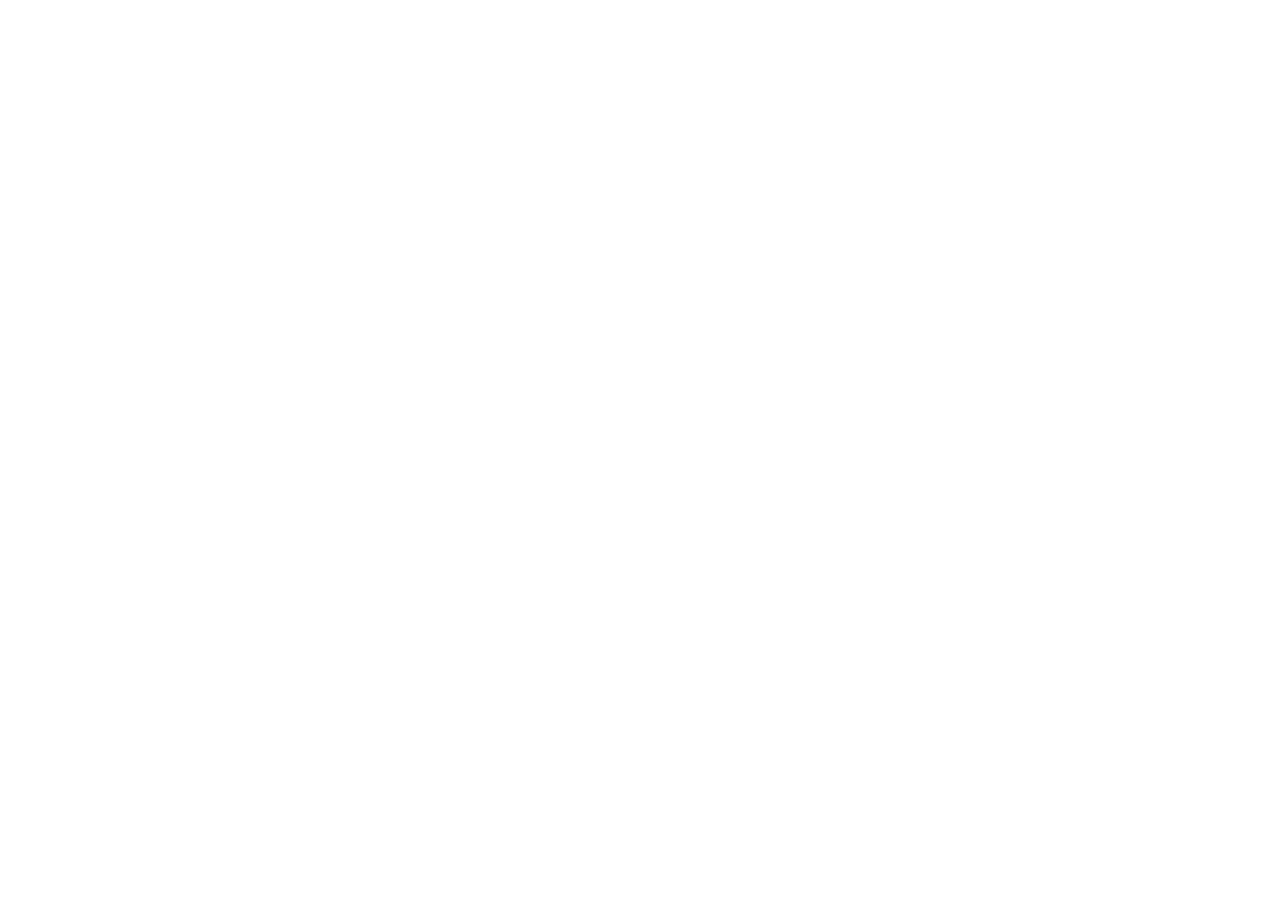
==== index.html @ 1eb73b6e "add index.indexhtml" ====
<!DOCTYPE html>
<html lang="en">
<head>
    <meta charset="UTF-8">
    <meta name="viewport" content="width=device-width, initial-scale=1.0">
    <title>Document</title>
</head>
<body>
    
</body>
</html>
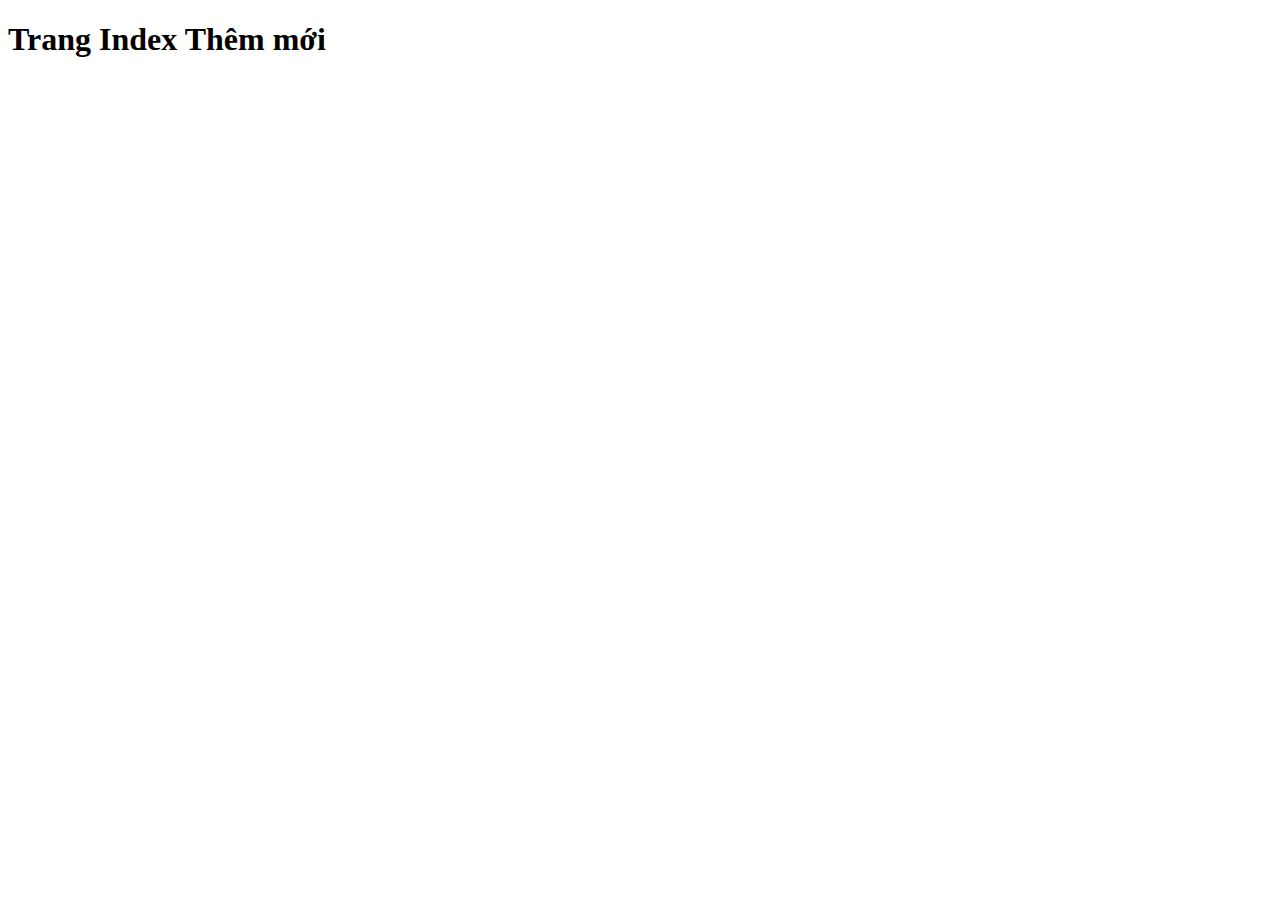
==== commit be1c00ff: "edit index" ====
--- a/index.html
+++ b/index.html
@@ -6,6 +6,7 @@
     <title>Document</title>
 </head>
 <body>
+    <h1>Trang Index Thêm mới</h1>
     
 </body>
 </html>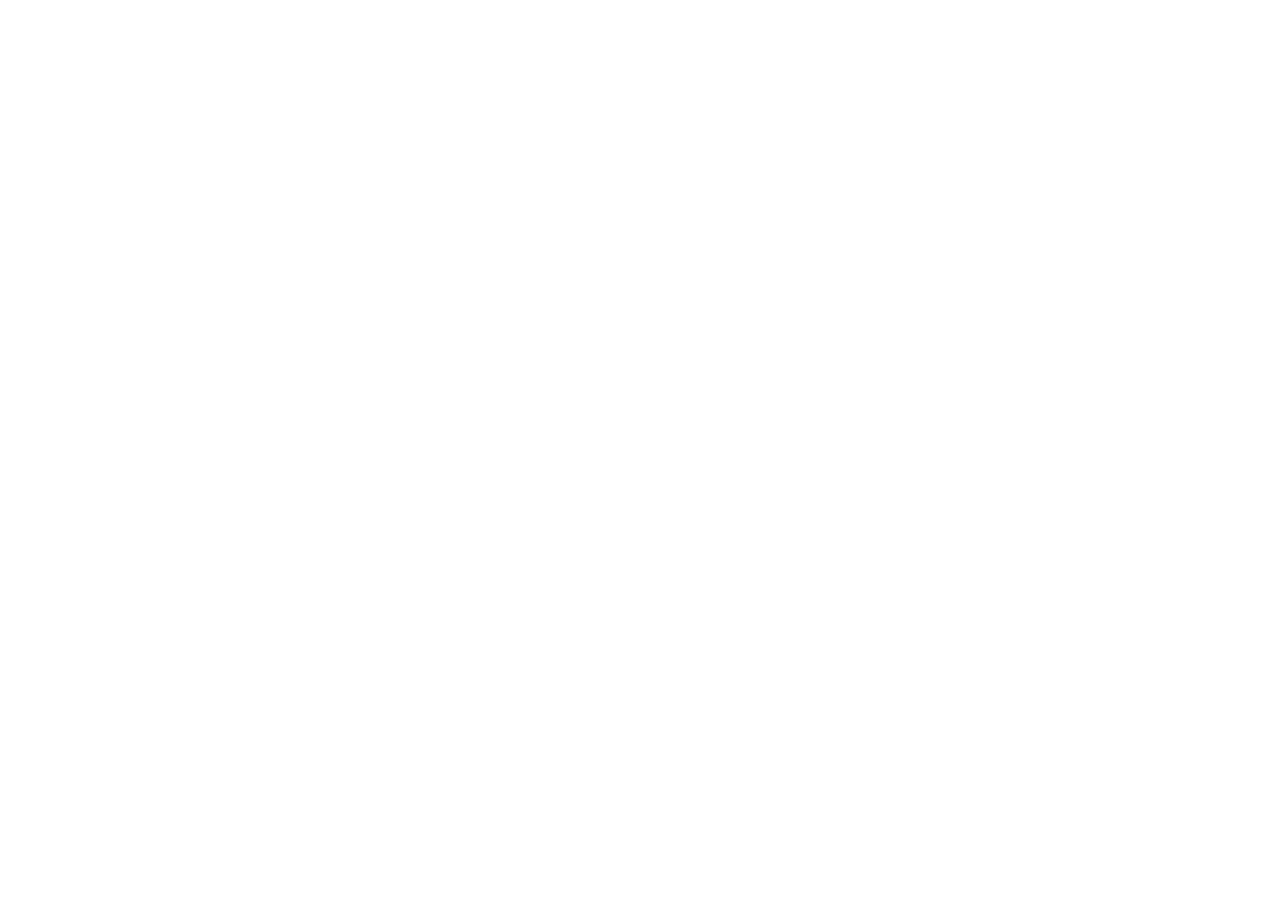
==== commit c000b7fe: "Add files via upload" ====
--- a/index.html
+++ b/index.html
@@ -1,12 +1,11 @@
-<!DOCTYPE html>
-<html lang="en">
-<head>
-    <meta charset="UTF-8">
-    <meta name="viewport" content="width=device-width, initial-scale=1.0">
-    <title>Document</title>
-</head>
-<body>
-    <h1>Trang Index Thêm mới</h1>
-    
-</body>
+<!DOCTYPE html>
+<html lang="en">
+<head>
+    <meta charset="UTF-8">
+    <meta name="viewport" content="width=device-width, initial-scale=1.0">
+    <title>Document</title>
+</head>
+<body>
+    
+</body>
 </html>